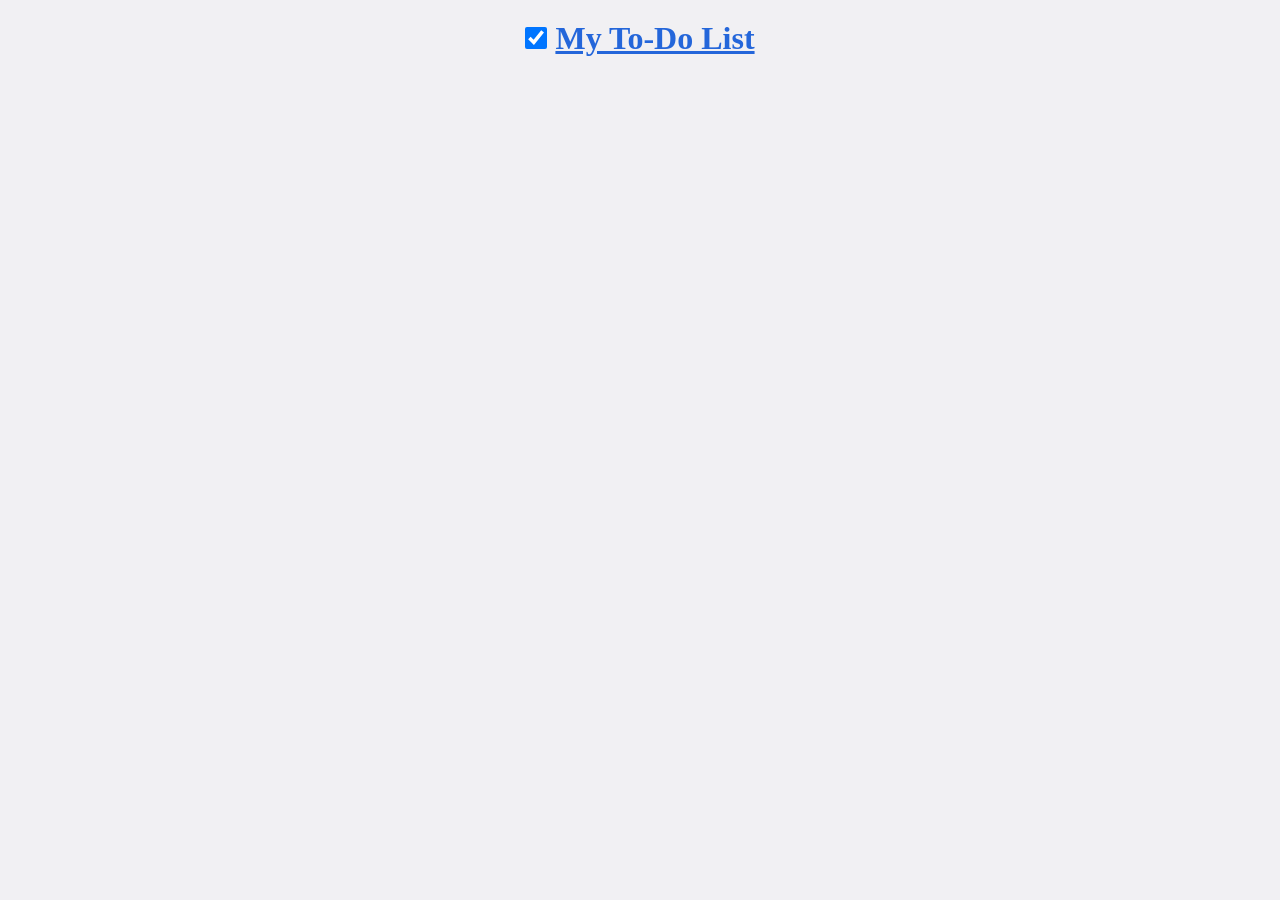
==== Todo list.html @ b3355b70 "todo" ====
<!DOCTYPE html>
<html lang="en">
<head>
    <meta charset="UTF-8">
    <meta http-equiv="X-UA-Compatible" content="IE=edge">
    <meta name="viewport" content="width=device-width, initial-scale=1.0">
    <title>To-Do List</title>
    <link rel="stylesheet" href="Todo list.css">
</head>
<body>
    <div class="todo-conatiner">
        <div class="header">
            <h1 class="h1"><input type="checkbox" class="checkbox" id="" checked onclick="return false" >
           <u>My To-Do List</u></h1>
        </div>
    </div>
</body>
</html>
---- Todo list.css ----
* {
    padding: 0;
    margin: 0;
    box-sizing: border-box;
}

body {
    background-color: #f1f0f3;
}
.header {
    display: flex;
    align-items: center;
    justify-content: center;
    margin: 20px 0;
}
.checkbox {
    width: 22px;
    height: 22px;
    color: #2466da;
}
.h1 {
    color: #2466da;
}
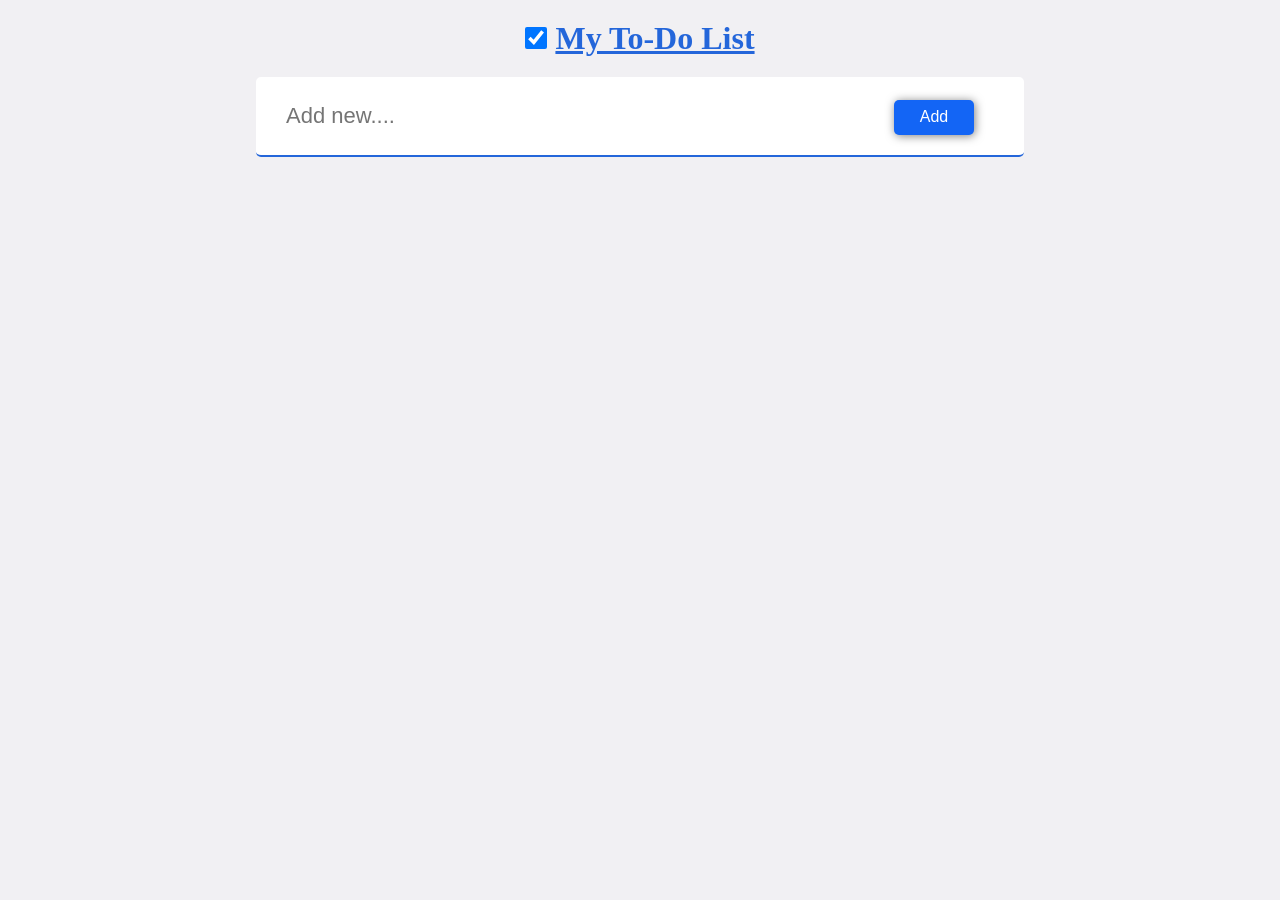
==== commit fdf39cd9: "todo" ====
--- a/Todo list.html
+++ b/Todo list.html
@@ -1,5 +1,6 @@
 <!DOCTYPE html>
 <html lang="en">
+
 <head>
     <meta charset="UTF-8">
     <meta http-equiv="X-UA-Compatible" content="IE=edge">
@@ -7,12 +8,23 @@
     <title>To-Do List</title>
     <link rel="stylesheet" href="Todo list.css">
 </head>
+
 <body>
     <div class="todo-conatiner">
         <div class="header">
-            <h1 class="h1"><input type="checkbox" class="checkbox" id="" checked onclick="return false" >
-           <u>My To-Do List</u></h1>
+            <h1 class="h1"><input type="checkbox" class="checkbox" id="" checked onclick="return false">
+                <u>My To-Do List</u>
+            </h1>
         </div>
+
+        <div class="txt-container">
+            <div class="txtbox">
+                <input type="text" name="" id="" placeholder="Add new....">
+                <input type="button" value="Add" class="addbtn">
+            </div>
+        </div>
+
     </div>
 </body>
+
 </html>
--- a/Todo list.css
+++ b/Todo list.css
@@ -1,25 +1,78 @@
 * {
-    padding: 0;
-    margin: 0;
-    box-sizing: border-box;
+  padding: 0;
+  margin: 0;
+  box-sizing: border-box;
 }
 
 body {
-    background-color: #f1f0f3;
-}
-.header {
-    display: flex;
-    align-items: center;
-    justify-content: center;
-    margin: 20px 0;
-}
-.checkbox {
-    width: 22px;
-    height: 22px;
-    color: #2466da;
-}
-.h1 {
-    color: #2466da;
+  background-color: #f1f0f3;
 }
 
+.header {
+  display: flex;
+  align-items: center;
+  justify-content: center;
+  margin: 20px 0;
+}
 
+.checkbox {
+  width: 22px;
+  height: 22px;
+  color: #2466da;
+}
+
+.h1 {
+  color: #2466da;
+}
+
+.txt-container {
+  width: 100%;
+}
+
+.txtbox {
+  position: relative;
+  display: flex;
+  width: 60%;
+  margin: auto;
+  align-items: center;
+  justify-content: right;
+}
+
+input[type="text"] {
+  display: flex;
+  width: 100%;
+  height: 80px;
+  outline: 0;
+  border-width: 0 0 2px;
+  border-color: #2466da;
+  padding: 0 30px;
+  border-radius: 5px;
+  font-size: 22px;
+  font-family: Verdana, Geneva, Tahoma, sans-serif;
+}
+
+.addbtn {
+  position: absolute;
+  display: flex;
+  margin-right: 50px;
+  width: 80px;
+  height: 35px;
+  justify-content: center;
+  font-size: 16px;
+  color: #fff;
+  background-color: #1365f5;
+  border-radius: 5px;
+  border: none;
+  box-shadow: 1px 1px 10px rgb(0 0 0 / 50%);
+}
+
+@media only screen and (max-width: 425px) {
+  .addbtn {
+    margin-right: 15px;
+    font-size: 10px;
+  }
+
+  input[type="text"] {
+    font-size: 10px;
+  }
+}
